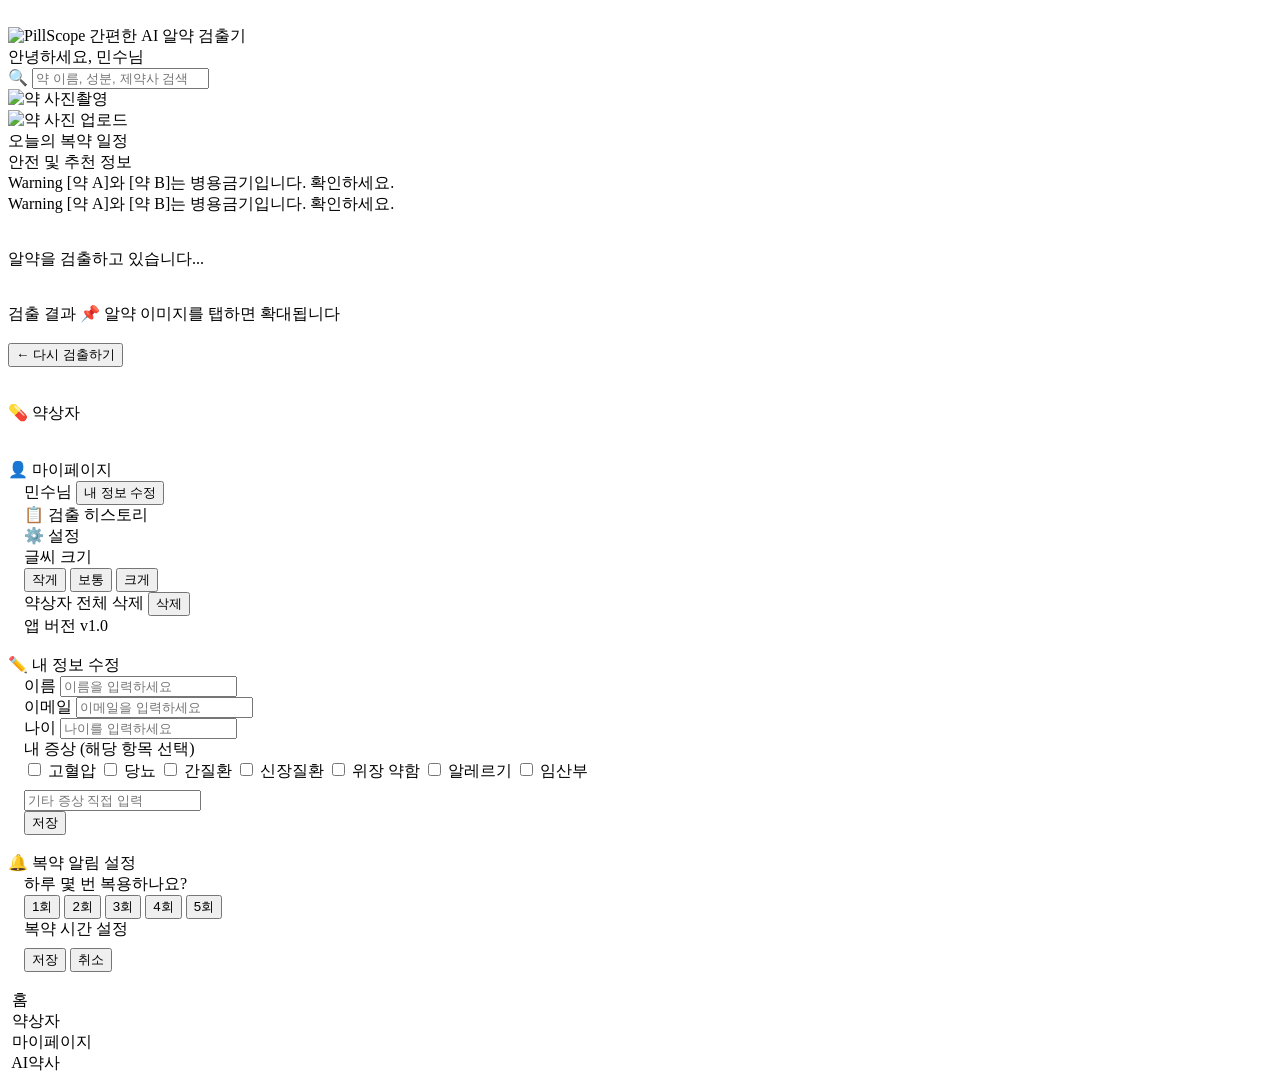
==== apps/static/index.html @ 7b226fa2 "chore: 프로젝트 공용 구조 설정" ====
<!DOCTYPE html>
<html lang="ko">
<head>
    <meta charset="UTF-8">
    <meta name="viewport" content="width=device-width, initial-scale=1.0, maximum-scale=1.0, user-scalable=no">
    <title>PillScope</title>
    <link rel="stylesheet" href="/static/style.css">
</head>
<body>

<div id="phone-mockup">
    <div class="notch"></div>
    <div id="phone-frame">

        <!-- 뒤로가기 (항상 표시) -->
        <div id="back-btn-fixed" class="back-btn-fixed" onclick="goBack()" style="display:none;">
            ←
        </div>

        <!-- ===== 홈 ===== -->
        <div id="page-home" class="page active">
            <img src="/static/img/fake_top.jpg" class="status-bar" alt="">

            <div class="header-mint">
                <div class="header-row">
                    <img src="/static/img/logo_1.png" class="header-logo-full" alt="PillScope">
                    <span class="app-sub">간편한 AI 알약 검출기</span>
                </div>
            </div>

            <div class="content-main">
                <div class="greeting">
                    <span class="greeting-text">안녕하세요, 민수님</span>
                </div>

                <div class="search-bar">
                    <span class="search-icon">🔍</span>
                    <input type="text" id="search-input" class="search-input" placeholder="약 이름, 성분, 제약사 검색">
                </div>
                <div id="search-results"></div>

                <div class="main-buttons">
                    <div class="main-btn-wrapper" onclick="openCamera()">
                        <img src="/static/img/photo.png" class="main-btn-img" alt="약 사진촬영">
                    </div>
                    <div class="main-btn-wrapper" onclick="openUpload()">
                        <img src="/static/img/upload.png" class="main-btn-img" alt="약 사진 업로드">
                    </div>
                </div>
            </div>

            <div class="content-area">
                <div class="section-title">오늘의 복약 일정</div>
                <div id="home-schedule"></div>

                <div class="section-title">안전 및 추천 정보</div>
                <div class="warning-card">
                    <span class="warning-badge">Warning</span>
                    <span class="warning-text">[약 A]와 [약 B]는 병용금기입니다. 확인하세요.</span>
                </div>
                <div class="warning-card">
                    <span class="warning-badge">Warning</span>
                    <span class="warning-text">[약 A]와 [약 B]는 병용금기입니다. 확인하세요.</span>
                </div>
            </div>

            <input type="file" id="camera-input" accept="image/*" capture="environment" style="display:none">
            <input type="file" id="upload-input" accept="image/*" style="display:none">
        </div>

        <!-- ===== 로딩 ===== -->
        <div id="page-loading" class="page">
            <img src="/static/img/fake_top.jpg" class="status-bar" alt="">
            <div class="loading-content">
                <div class="spinner"></div>
                <p class="loading-text">알약을 검출하고 있습니다...</p>
            </div>
        </div>

        <!-- ===== 결과 ===== -->
        <div id="page-result" class="page">
            <img src="/static/img/fake_top.jpg" class="status-bar" alt="">
            <div class="result-header">
                <span class="result-title">검출 결과</span>
                <span class="result-hint">📌 알약 이미지를 탭하면 확대됩니다</span>
            </div>
            <div class="result-content">
                <div id="result-image-section">
                    <img id="result-image" src="" alt="">
                </div>
                <div id="result-cards"></div>
                <div id="detect-image-section" style="display:none;">
                    <div class="section-title" style="margin-top:8px;">검출 이미지</div>
                    <img id="detect-image" src="" alt="검출 결과" style="width:100%;border-radius:12px;">
                </div>
            </div>
            <button class="btn-back" onclick="showPage('home')">← 다시 검출하기</button>
        </div>

        <!-- 이미지 확대 팝업 -->
        <div id="img-popup" class="img-popup" onclick="closePopup()">
            <img id="popup-img" src="" alt="">
        </div>

        <!-- 토스트 알림 -->
        <div id="toast" class="toast"></div>

        <!-- ===== 약상자 ===== -->
        <div id="page-pillbox" class="page">
            <img src="/static/img/fake_top.jpg" class="status-bar" alt="">
            <div class="page-header">💊 약상자</div>
            <div id="pillbox-content"></div>
        </div>

        <!-- ===== 약상자 상세 ===== -->
        <div id="page-pillbox-detail" class="page">
            <img src="/static/img/fake_top.jpg" class="status-bar" alt="">
            <div id="pillbox-detail-header"></div>
            <div id="pillbox-detail-content" style="padding:0 16px;"></div>
        </div>

        <!-- ===== 마이페이지 ===== -->
        <div id="page-mypage" class="page">
            <img src="/static/img/fake_top.jpg" class="status-bar" alt="">
            <div class="page-header">👤 마이페이지</div>

            <div style="padding:0 16px;">
                <!-- 내 정보 카드 -->
                <div class="mypage-card">
                    <div class="mypage-info-row">
                        <span id="mypage-name" class="mypage-name">민수님</span>
                        <button class="mypage-edit-btn" onclick="openEditProfile()">내 정보 수정</button>
                    </div>
                    <div id="mypage-email" class="mypage-sub"></div>
                    <div id="mypage-age" class="mypage-sub"></div>
                    <div id="mypage-symptoms" class="mypage-symptoms"></div>
                </div>

                <!-- 검출 히스토리 -->
                <div class="section-title">📋 검출 히스토리</div>
                <div id="history-content"></div>

                <!-- 설정 -->
                <div class="section-title">⚙️ 설정</div>
                <div class="mypage-card">
                    <div class="setting-row">
                        <span class="setting-label">글씨 크기</span>
                        <div class="font-btns">
                            <button class="font-btn" onclick="setFontSize('small')">작게</button>
                            <button class="font-btn active" onclick="setFontSize('normal')">보통</button>
                            <button class="font-btn" onclick="setFontSize('large')">크게</button>
                        </div>
                    </div>
                    <div class="setting-row">
                        <span class="setting-label">약상자 전체 삭제</span>
                        <button class="setting-delete-btn" onclick="clearAllPillBox()">삭제</button>
                    </div>
                    <div class="setting-row">
                        <span class="setting-label">앱 버전</span>
                        <span class="setting-value">v1.0</span>
                    </div>
                </div>
            </div>
        </div>

        <!-- ===== 내 정보 수정 ===== -->
        <div id="page-edit-profile" class="page">
            <img src="/static/img/fake_top.jpg" class="status-bar" alt="">
            <div class="page-header">✏️ 내 정보 수정</div>
            <div style="padding:0 16px;">
                <div class="edit-field">
                    <label class="edit-label">이름</label>
                    <input type="text" id="edit-name" class="edit-input" placeholder="이름을 입력하세요">
                </div>
                <div class="edit-field">
                    <label class="edit-label">이메일</label>
                    <input type="email" id="edit-email" class="edit-input" placeholder="이메일을 입력하세요">
                </div>
                <div class="edit-field">
                    <label class="edit-label">나이</label>
                    <input type="number" id="edit-age" class="edit-input" placeholder="나이를 입력하세요">
                </div>
                <div class="edit-field">
                    <label class="edit-label">내 증상 (해당 항목 선택)</label>
                    <div class="symptom-checks">
                        <label class="symptom-check"><input type="checkbox" value="고혈압"> 고혈압</label>
                        <label class="symptom-check"><input type="checkbox" value="당뇨"> 당뇨</label>
                        <label class="symptom-check"><input type="checkbox" value="간질환"> 간질환</label>
                        <label class="symptom-check"><input type="checkbox" value="신장질환"> 신장질환</label>
                        <label class="symptom-check"><input type="checkbox" value="위장 약함"> 위장 약함</label>
                        <label class="symptom-check"><input type="checkbox" value="알레르기"> 알레르기</label>
                        <label class="symptom-check"><input type="checkbox" value="임산부"> 임산부</label>
                    </div>
                    <input type="text" id="edit-symptom-custom" class="edit-input" placeholder="기타 증상 직접 입력" style="margin-top:8px;">
                </div>
                <button class="btn-save-profile" onclick="saveProfile()">저장</button>
            </div>
        </div>

        <!-- ===== 복약 알림 설정 ===== -->
        <div id="page-alarm" class="page">
            <img src="/static/img/fake_top.jpg" class="status-bar" alt="">
            <div class="page-header">🔔 복약 알림 설정</div>
            <div style="padding:0 16px;">
                <div class="alarm-section">
                    <div class="alarm-label">하루 몇 번 복용하나요?</div>
                    <div class="alarm-times-btns" id="alarm-times-btns">
                        <button class="alarm-time-btn" onclick="setAlarmTimes(1)">1회</button>
                        <button class="alarm-time-btn" onclick="setAlarmTimes(2)">2회</button>
                        <button class="alarm-time-btn active" onclick="setAlarmTimes(3)">3회</button>
                        <button class="alarm-time-btn" onclick="setAlarmTimes(4)">4회</button>
                        <button class="alarm-time-btn" onclick="setAlarmTimes(5)">5회</button>
                    </div>
                </div>

                <div class="alarm-section">
                    <div class="alarm-label">복약 시간 설정</div>
                    <div id="alarm-time-inputs"></div>
                </div>

                <div class="alarm-actions">
                    <button class="btn-save-profile" onclick="saveAlarm()">저장</button>
                    <button class="btn-back" onclick="goBack()" style="margin-top:8px;">취소</button>
                </div>
            </div>
        </div>

        <!-- ===== AI약사 (준비중) ===== -->
        <div id="page-ai" class="page">
            <img src="/static/img/fake_top.jpg" class="status-bar" alt="">
        </div>

        <!-- ===== 하단 탭바 ===== -->
        <div class="tab-bar">
            <div class="tab-item active" onclick="showPage('home')" data-page="home">
                <img src="/static/img/home.png" class="tab-icon" alt="">
                <span class="tab-label">홈</span>
            </div>
            <div class="tab-item" onclick="showPage('pillbox')" data-page="pillbox">
                <img src="/static/img/pill_box.png" class="tab-icon" alt="">
                <span class="tab-label">약상자</span>
            </div>
            <div class="tab-item" onclick="showPage('mypage')" data-page="mypage">
                <img src="/static/img/my_page.png" class="tab-icon" alt="">
                <span class="tab-label">마이페이지</span>
            </div>
            <div class="tab-item" onclick="openAiTab()" data-page="ai">
                <img src="/static/img/setting.png" class="tab-icon" alt="">
                <span class="tab-label">AI약사</span>
            </div>
        </div>

    </div>
</div>

<script src="/static/app.js"></script>
</body>
</html>
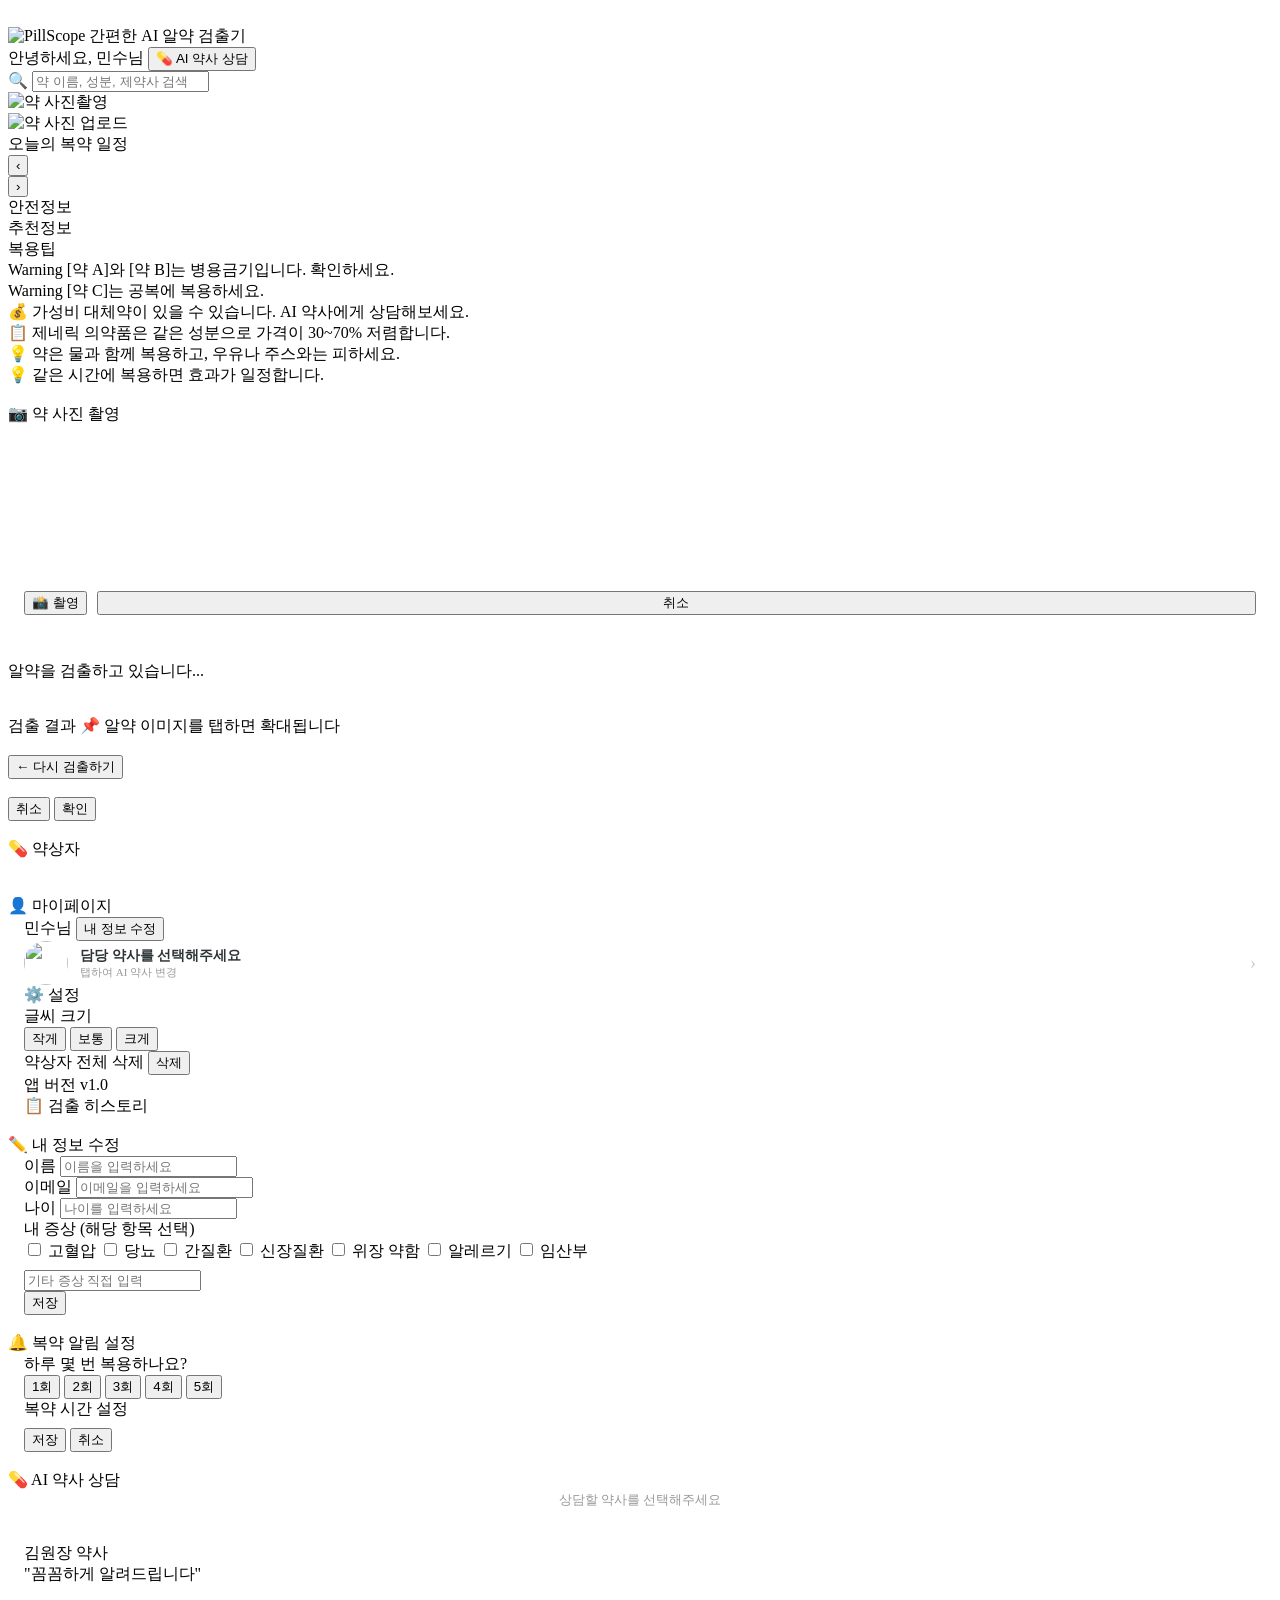
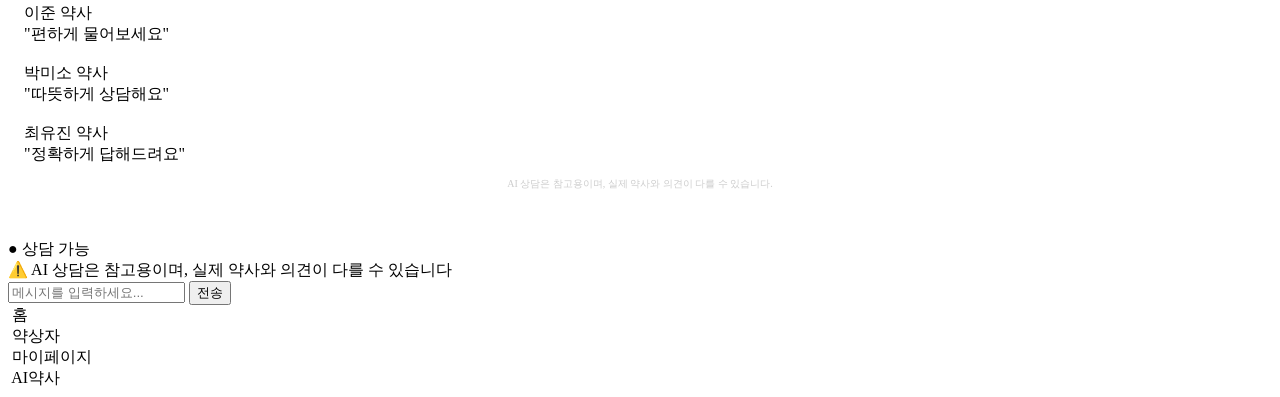
==== commit df897627: "chore: 진호님 결과물 merge 후 apps 에 복사" ====
--- a/apps/static/index.html
+++ b/apps/static/index.html
@@ -31,6 +31,7 @@
             <div class="content-main">
                 <div class="greeting">
                     <span class="greeting-text">안녕하세요, 민수님</span>
+                    <button class="ai-btn" onclick="openAiSelect()">💊 AI 약사 상담</button>
                 </div>
 
                 <div class="search-bar">
@@ -51,21 +52,67 @@
 
             <div class="content-area">
                 <div class="section-title">오늘의 복약 일정</div>
-                <div id="home-schedule"></div>
-
-                <div class="section-title">안전 및 추천 정보</div>
-                <div class="warning-card">
-                    <span class="warning-badge">Warning</span>
-                    <span class="warning-text">[약 A]와 [약 B]는 병용금기입니다. 확인하세요.</span>
-                </div>
-                <div class="warning-card">
-                    <span class="warning-badge">Warning</span>
-                    <span class="warning-text">[약 A]와 [약 B]는 병용금기입니다. 확인하세요.</span>
+                <div class="schedule-wrapper">
+                    <button class="schedule-nav left" onclick="scrollSchedule(-1)">‹</button>
+                    <div id="home-schedule" class="schedule-slider"></div>
+                    <button class="schedule-nav right" onclick="scrollSchedule(1)">›</button>
+                </div>
+
+                <div class="folder-tabs">
+                    <div class="folder-tab active" onclick="switchFolder(0, this)">안전정보</div>
+                    <div class="folder-tab" onclick="switchFolder(1, this)">추천정보</div>
+                    <div class="folder-tab" onclick="switchFolder(2, this)">복용팁</div>
+                </div>
+                <div class="folder-content">
+                    <div class="folder-panel active" id="folder-0">
+                        <div class="warning-card">
+                            <span class="warning-badge">Warning</span>
+                            <span class="warning-text">[약 A]와 [약 B]는 병용금기입니다. 확인하세요.</span>
+                        </div>
+                        <div class="warning-card">
+                            <span class="warning-badge">Warning</span>
+                            <span class="warning-text">[약 C]는 공복에 복용하세요.</span>
+                        </div>
+                    </div>
+                    <div class="folder-panel" id="folder-1">
+                        <div class="info-card">
+                            <span class="info-badge">💰</span>
+                            <span class="info-text">가성비 대체약이 있을 수 있습니다. AI 약사에게 상담해보세요.</span>
+                        </div>
+                        <div class="info-card">
+                            <span class="info-badge">📋</span>
+                            <span class="info-text">제네릭 의약품은 같은 성분으로 가격이 30~70% 저렴합니다.</span>
+                        </div>
+                    </div>
+                    <div class="folder-panel" id="folder-2">
+                        <div class="info-card">
+                            <span class="info-badge">💡</span>
+                            <span class="info-text">약은 물과 함께 복용하고, 우유나 주스와는 피하세요.</span>
+                        </div>
+                        <div class="info-card">
+                            <span class="info-badge">💡</span>
+                            <span class="info-text">같은 시간에 복용하면 효과가 일정합니다.</span>
+                        </div>
+                    </div>
                 </div>
             </div>
 
             <input type="file" id="camera-input" accept="image/*" capture="environment" style="display:none">
             <input type="file" id="upload-input" accept="image/*" style="display:none">
+        </div>
+
+        <!-- ===== 웹캠 촬영 ===== -->
+        <div id="page-webcam" class="page">
+            <img src="/static/img/fake_top.jpg" class="status-bar" alt="">
+            <div class="page-header">📷 약 사진 촬영</div>
+            <div class="webcam-container">
+                <video id="webcam-video" autoplay playsinline></video>
+                <canvas id="webcam-canvas" style="display:none;"></canvas>
+            </div>
+            <div style="display:flex;gap:10px;padding:12px 16px;">
+                <button class="webcam-capture-btn" onclick="captureWebcam()">📸 촬영</button>
+                <button class="btn-back" onclick="stopWebcam()" style="flex:1;margin:0;">취소</button>
+            </div>
         </div>
 
         <!-- ===== 로딩 ===== -->
@@ -104,6 +151,17 @@
 
         <!-- 토스트 알림 -->
         <div id="toast" class="toast"></div>
+
+        <!-- 확인 팝업 -->
+        <div id="confirm-popup" class="confirm-popup">
+            <div class="confirm-box">
+                <div class="confirm-msg" id="confirm-msg"></div>
+                <div class="confirm-btns">
+                    <button class="confirm-btn-cancel" onclick="closeConfirm()">취소</button>
+                    <button class="confirm-btn-ok" id="confirm-ok-btn">확인</button>
+                </div>
+            </div>
+        </div>
 
         <!-- ===== 약상자 ===== -->
         <div id="page-pillbox" class="page">
@@ -136,9 +194,15 @@
                     <div id="mypage-symptoms" class="mypage-symptoms"></div>
                 </div>
 
-                <!-- 검출 히스토리 -->
-                <div class="section-title">📋 검출 히스토리</div>
-                <div id="history-content"></div>
+                <!-- 담당 약사 -->
+                <div class="mypage-card" style="display:flex;align-items:center;gap:12px;cursor:pointer;" onclick="showPage('ai')">
+                    <img id="mypage-pharmacist-img" src="/static/img/ai_default.png" style="width:44px;height:44px;border-radius:50%;object-fit:cover;">
+                    <div style="flex:1;">
+                        <div style="font-size:14px;font-weight:600;color:#2D3436;" id="mypage-pharmacist-name">담당 약사를 선택해주세요</div>
+                        <div style="font-size:11px;color:#999;">탭하여 AI 약사 변경</div>
+                    </div>
+                    <span style="color:#CCC;font-size:18px;">›</span>
+                </div>
 
                 <!-- 설정 -->
                 <div class="section-title">⚙️ 설정</div>
@@ -160,6 +224,10 @@
                         <span class="setting-value">v1.0</span>
                     </div>
                 </div>
+
+                <!-- 검출 히스토리 -->
+                <div class="section-title">📋 검출 히스토리</div>
+                <div id="history-content"></div>
             </div>
         </div>
 
@@ -225,9 +293,54 @@
             </div>
         </div>
 
-        <!-- ===== AI약사 (준비중) ===== -->
+        <!-- ===== AI약사 선택 ===== -->
         <div id="page-ai" class="page">
             <img src="/static/img/fake_top.jpg" class="status-bar" alt="">
+            <div class="page-header">💊 AI 약사 상담</div>
+            <div style="padding:0 16px;">
+                <div style="text-align:center;color:#999;font-size:13px;margin-bottom:16px;">상담할 약사를 선택해주세요</div>
+                <div class="pharmacist-grid">
+                    <div class="pharmacist-card" onclick="selectPharmacist('kim')">
+                        <img src="/static/img/kim_won_jang.png" class="pharmacist-img" alt="">
+                        <div class="pharmacist-name">김원장 약사</div>
+                        <div class="pharmacist-desc">"꼼꼼하게 알려드립니다"</div>
+                    </div>
+                    <div class="pharmacist-card" onclick="selectPharmacist('lee')">
+                        <img src="/static/img/lee_jun.png" class="pharmacist-img" alt="">
+                        <div class="pharmacist-name">이준 약사</div>
+                        <div class="pharmacist-desc">"편하게 물어보세요"</div>
+                    </div>
+                    <div class="pharmacist-card" onclick="selectPharmacist('park')">
+                        <img src="/static/img/park_miso.png" class="pharmacist-img" alt="">
+                        <div class="pharmacist-name">박미소 약사</div>
+                        <div class="pharmacist-desc">"따뜻하게 상담해요"</div>
+                    </div>
+                    <div class="pharmacist-card" onclick="selectPharmacist('choi')">
+                        <img src="/static/img/choi_yujin.png" class="pharmacist-img" alt="">
+                        <div class="pharmacist-name">최유진 약사</div>
+                        <div class="pharmacist-desc">"정확하게 답해드려요"</div>
+                    </div>
+                </div>
+                <div style="text-align:center;padding:12px;color:#CCC;font-size:10px;">AI 상담은 참고용이며, 실제 약사와 의견이 다를 수 있습니다.</div>
+            </div>
+        </div>
+
+        <!-- ===== AI약사 채팅 ===== -->
+        <div id="page-ai-chat" class="page">
+            <img src="/static/img/fake_top.jpg" class="status-bar" alt="">
+            <div class="chat-header">
+                <img id="chat-pharmacist-img" src="" class="chat-pharmacist-thumb" alt="">
+                <div>
+                    <div id="chat-pharmacist-name" class="chat-pharmacist-name"></div>
+                    <div class="chat-online">● 상담 가능</div>
+                </div>
+            </div>
+            <div class="chat-disclaimer">⚠️ AI 상담은 참고용이며, 실제 약사와 의견이 다를 수 있습니다</div>
+            <div id="chat-messages" class="chat-messages"></div>
+            <div class="chat-input-area">
+                <input type="text" id="chat-input" class="chat-input" placeholder="메시지를 입력하세요..." onkeypress="if(event.key==='Enter')sendChat()">
+                <button class="chat-send-btn" onclick="sendChat()">전송</button>
+            </div>
         </div>
 
         <!-- ===== 하단 탭바 ===== -->
@@ -245,7 +358,7 @@
                 <span class="tab-label">마이페이지</span>
             </div>
             <div class="tab-item" onclick="openAiTab()" data-page="ai">
-                <img src="/static/img/setting.png" class="tab-icon" alt="">
+                <img id="tab-ai-icon" src="/static/img/ai_default.png" class="tab-icon tab-ai-icon" alt="">
                 <span class="tab-label">AI약사</span>
             </div>
         </div>
